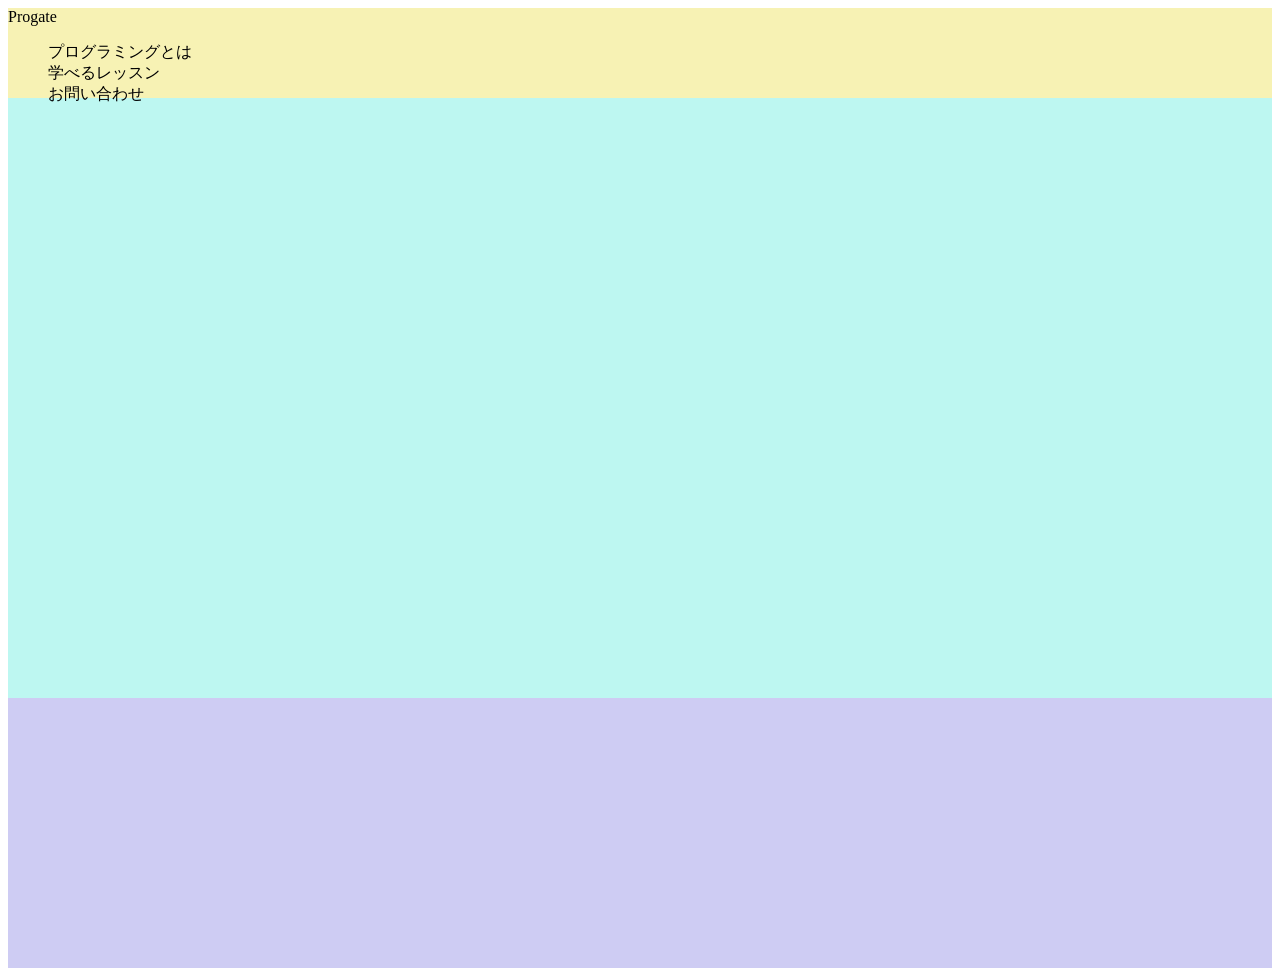
==== index.html @ df741958 "最初のコミット" ====
<html>
    <head>
        <meta charset="utf-8">
        <title>Progate</title>
        <link rel="stylesheet" href="stylesheet.css">
    </head>
    <body>
        <div class="header">
            <div class="=header">Progate</div>
            <div class="header-list">
                <ul>
                    <li>プログラミングとは</li>
                    <li>学べるレッスン</li>
                    <li>お問い合わせ</li>
                </ul>
            </div>
        </div>
        <div class="main">
        </div>
        <div class="footer">
        </div>
    </body>
</html>
---- stylesheet.css ----
body{font-family: "Avenir Next";}

li{list-style: none;}

.header{background-color: #f7f2b4;
    height: 90px;}

.main{background-color: #bdf7f1;
    height: 600px;}

.footer{background-color: #ceccf3;
    height: 270px;}
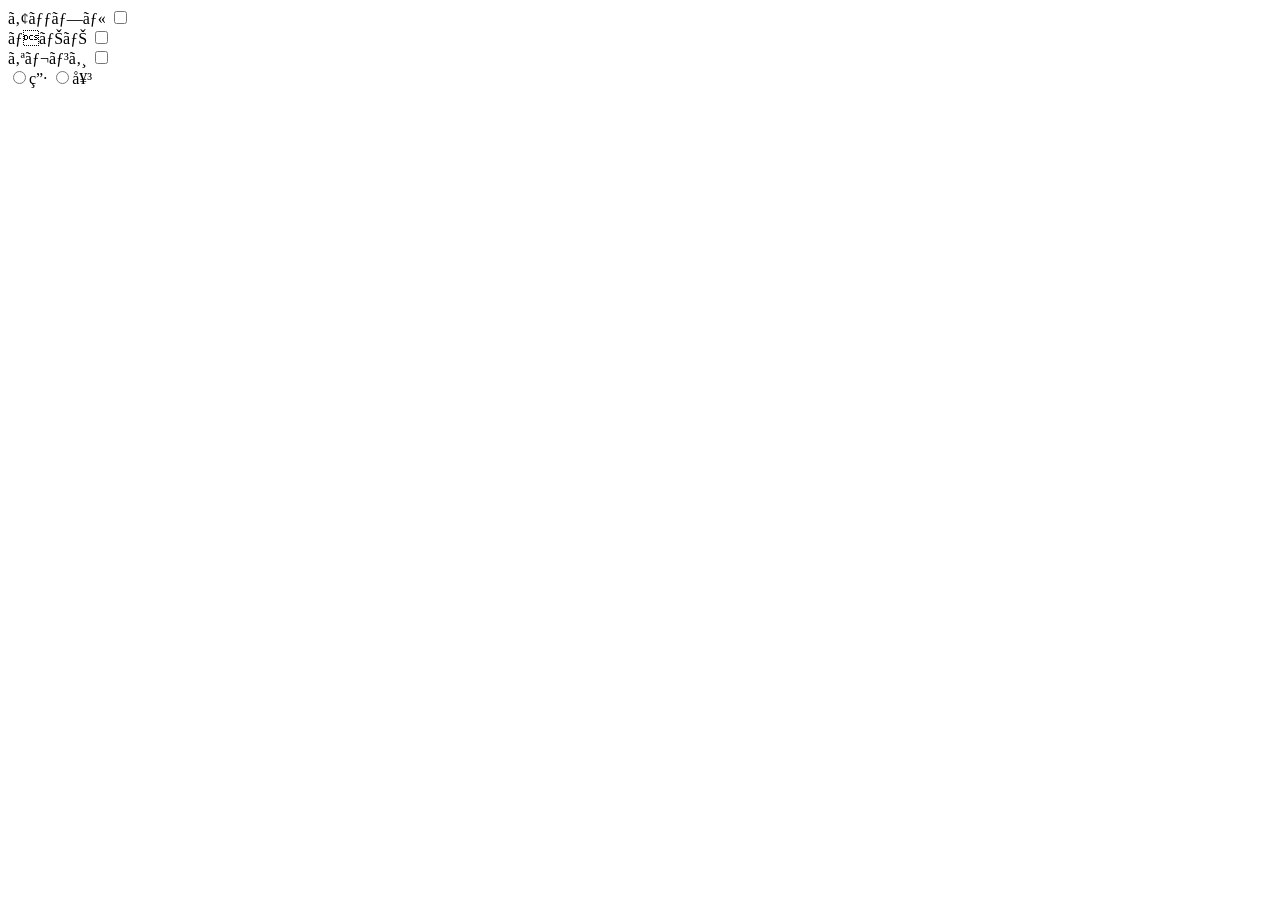
==== commit d24771b8: "tag-practice" ====
--- a/index.html
+++ b/index.html
@@ -1,23 +1,27 @@
 <html>
     <head>
-        <meta charset="utf-8">
-        <title>Progate</title>
-        <link rel="stylesheet" href="stylesheet.css">
+        <title>タグ</title>
+        <meta charset="UFT-8" />
+        <meta name="description" content="タグの説明"/>
     </head>
     <body>
-        <div class="header">
-            <div class="=header">Progate</div>
-            <div class="header-list">
-                <ul>
-                    <li>プログラミングとは</li>
-                    <li>学べるレッスン</li>
-                    <li>お問い合わせ</li>
-                </ul>
+        <div>
+            <div>
+                アップル
+                <input type="checkbox" name="fruits" value="apple" >
+            </div>
+            <div>
+                バナナ
+                <input type="checkbox" name="fruits" value="banana" >                
+            </div>
+            <div>
+                オレンジ
+                <input type="checkbox" name="fruits" value="orange" >
             </div>
         </div>
-        <div class="main">
-        </div>
-        <div class="footer">
+        <div>
+            <input type="radio" name="gender" value="male">男</input>
+            <input type="radio" name="gender" value="female">女</input>
         </div>
     </body>
 </html>
